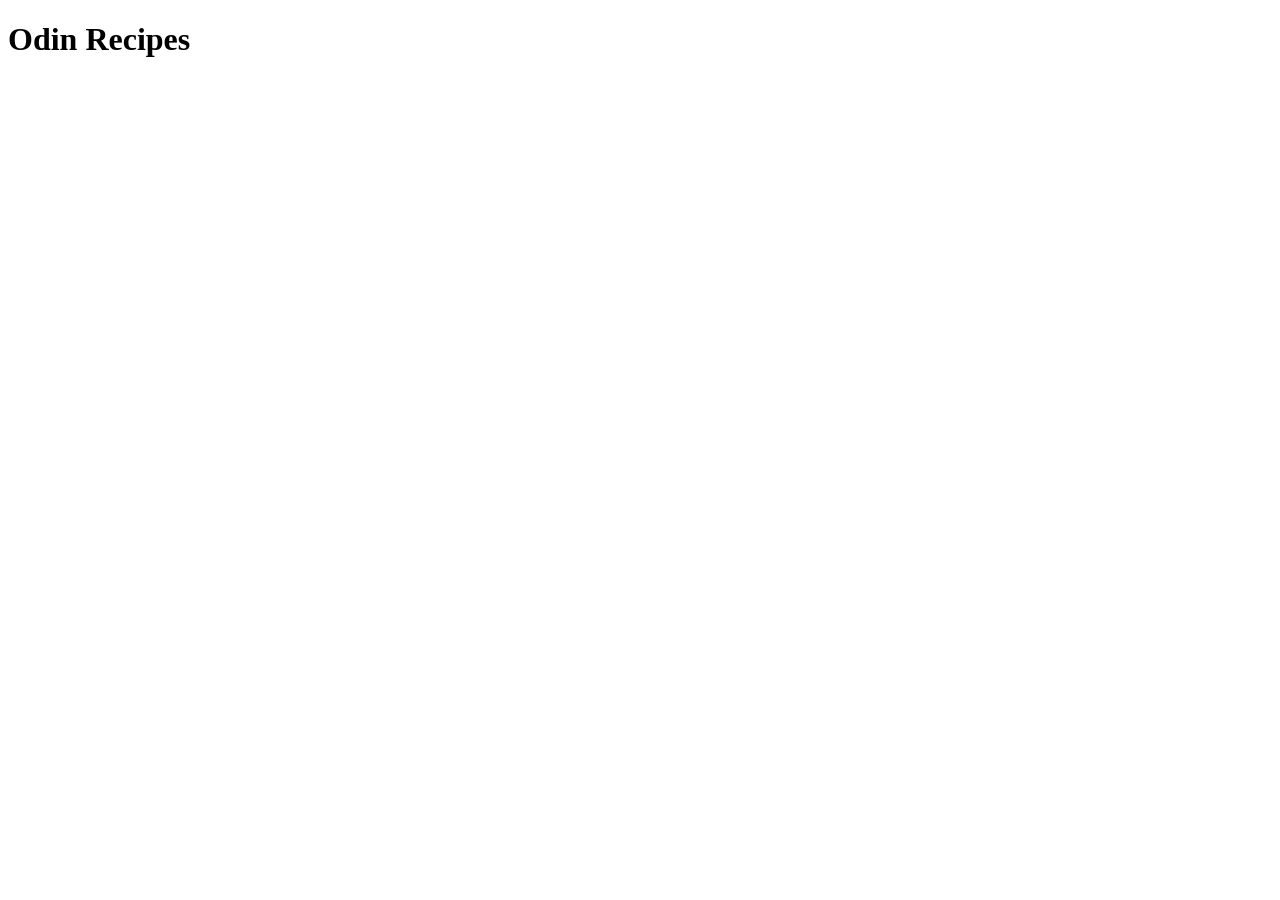
==== index.html @ e4ebc14f "Add index.html As with every website, index.html should always be present." ====
<!DOCTYPE html>
<html lang="en">
    <head>
        <meta charset="utf-8">
        <meta name="viewport" content="width=device-width, initial-scale=1.0">
        <title>Odin Recipes</title>
    </head>

    <body>
        <h1>Odin Recipes</h1>
    </body>
</html>
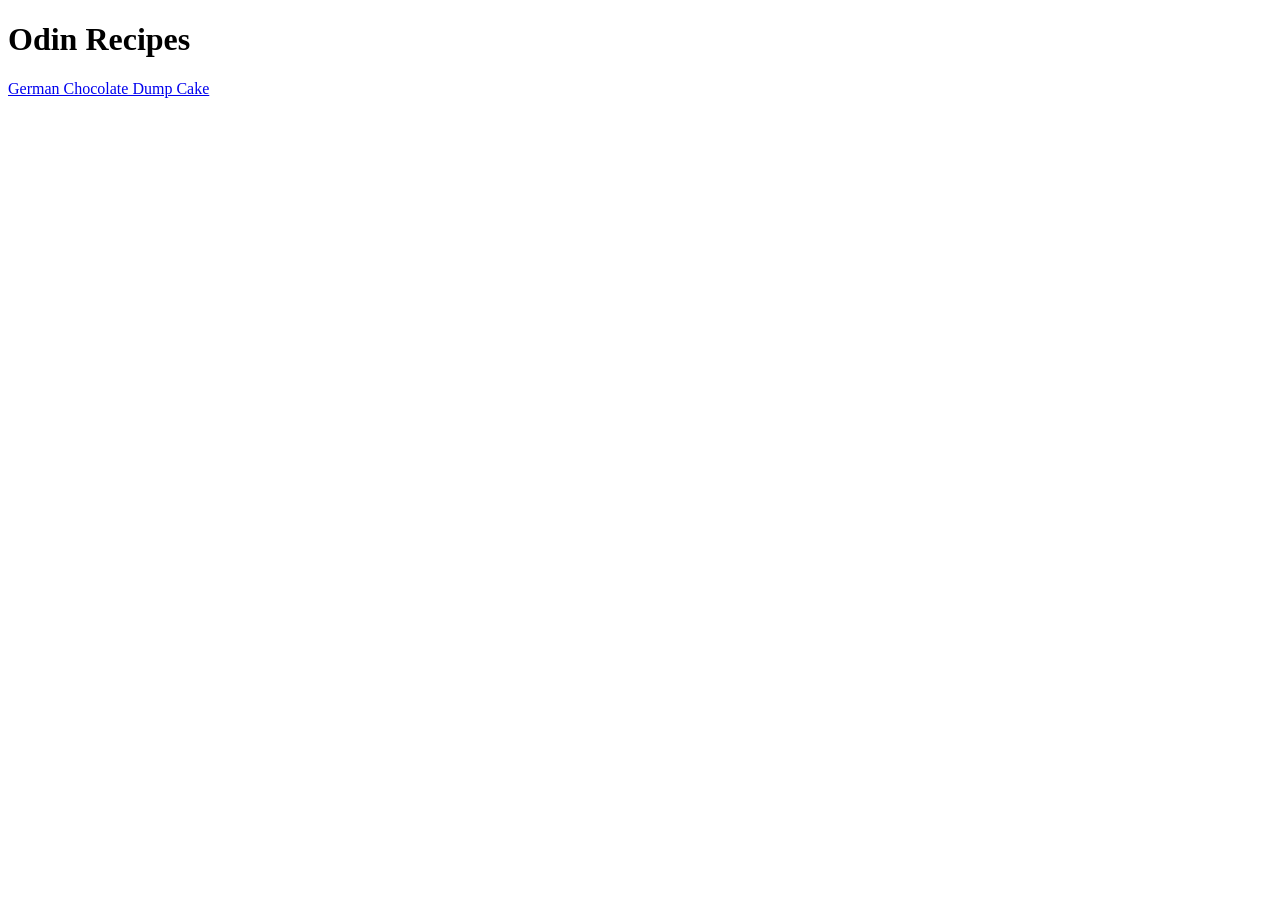
==== commit ded01dd2: "Add a link to open the recipes page A website that lists recipes in the homepage should point to ano" ====
--- a/index.html
+++ b/index.html
@@ -8,5 +8,6 @@
 
     <body>
         <h1>Odin Recipes</h1>
+        <a href="recipes/german-chocolate-dump-cake.html">German Chocolate Dump Cake</a>
     </body>
 </html>
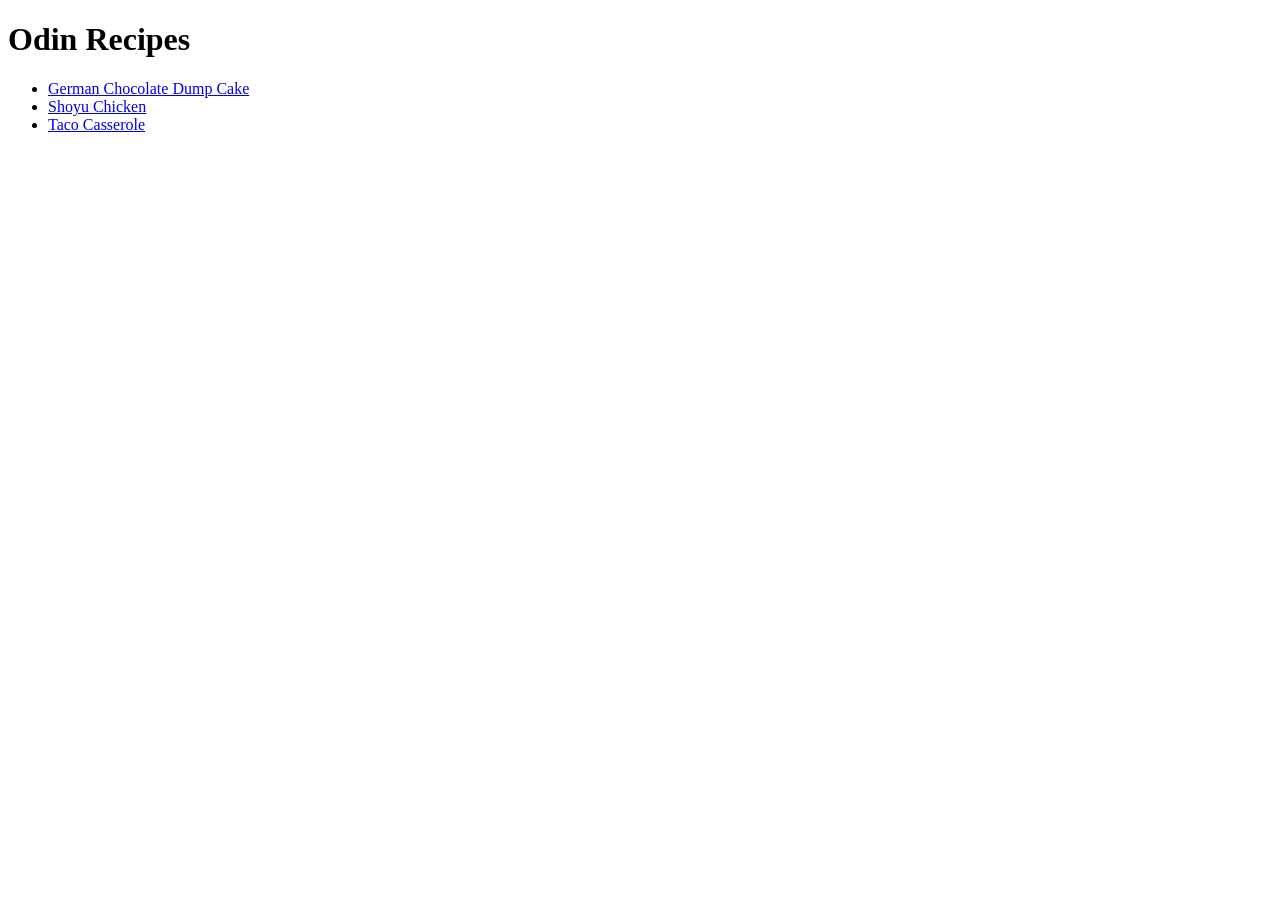
==== commit c74926e2: "Add links to newly added recipes Add links pointing to shoyu chicken and taco casserole. Wrap links " ====
--- a/index.html
+++ b/index.html
@@ -8,6 +8,11 @@
 
     <body>
         <h1>Odin Recipes</h1>
-        <a href="recipes/german-chocolate-dump-cake.html">German Chocolate Dump Cake</a>
+        <ul>
+            <li><a href="recipes/german-chocolate-dump-cake.html">German Chocolate Dump Cake</a></li>
+            <li><a href="recipes/shoyu-chicken.html">Shoyu Chicken</a></li>
+            <li><a href="recipes/taco-casserole.html">Taco Casserole</a></li>
+        </ul>
+        
     </body>
 </html>
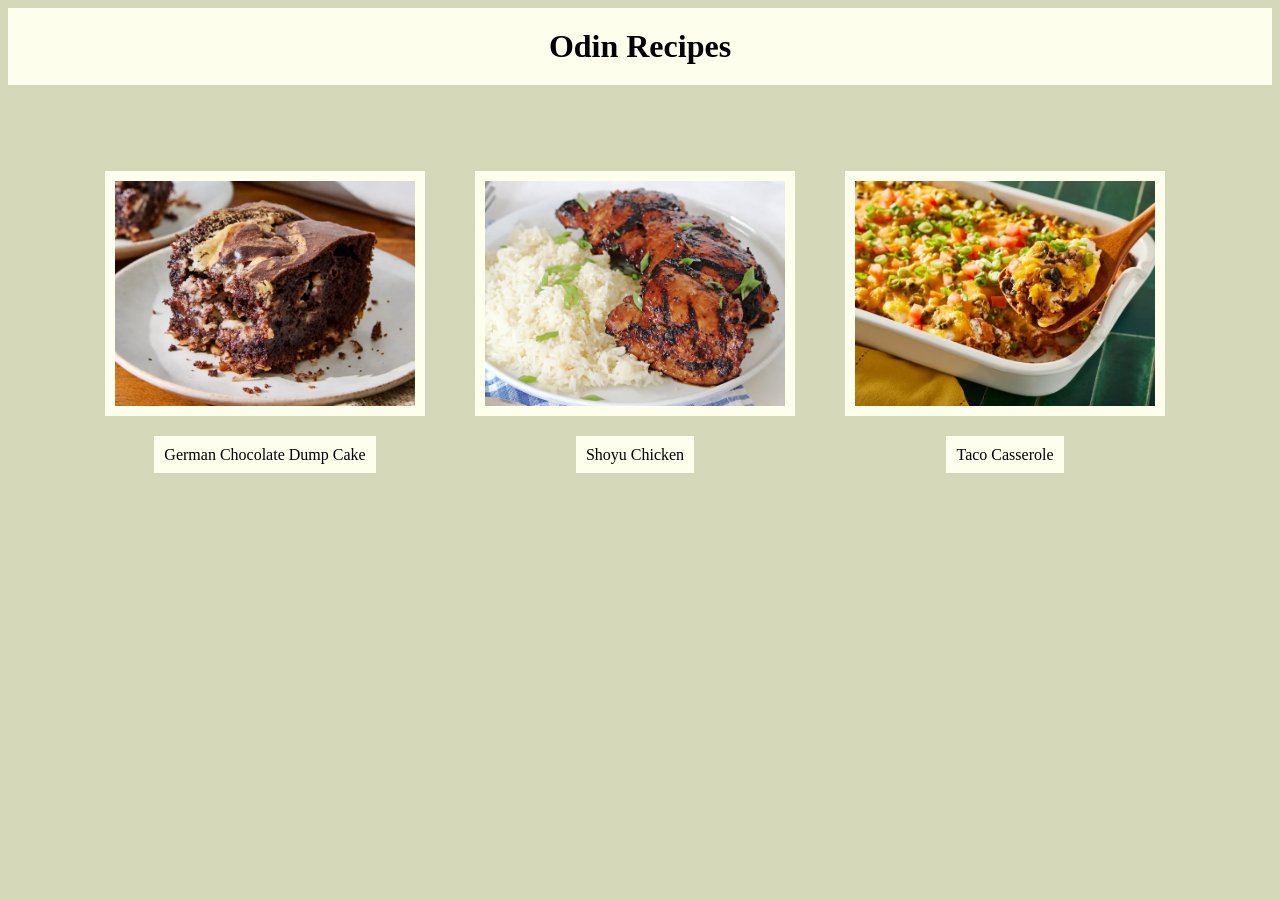
==== commit 4143fcb4: "Add style/design to the homepage The homepage will prolong visitor attention and time spent if it's " ====
--- a/index.html
+++ b/index.html
@@ -4,15 +4,26 @@
         <meta charset="utf-8">
         <meta name="viewport" content="width=device-width, initial-scale=1.0">
         <title>Odin Recipes</title>
+        <link rel="stylesheet" href="styles.css">
     </head>
 
     <body>
         <h1>Odin Recipes</h1>
-        <ul>
-            <li><a href="recipes/german-chocolate-dump-cake.html">German Chocolate Dump Cake</a></li>
-            <li><a href="recipes/shoyu-chicken.html">Shoyu Chicken</a></li>
-            <li><a href="recipes/taco-casserole.html">Taco Casserole</a></li>
-        </ul>
-        
+        <div class="recipes-section">
+            <ul class="home-list">
+                <li>
+                    <img src="./images/german-chocolate-dump-cake.jpg" alt="German Chocolate Dump Cake" height="auto" width="300">
+                    <a href="recipes/german-chocolate-dump-cake.html">German Chocolate Dump Cake</a>
+                </li>
+                <li>
+                    <img src="./images/shoyu-chicken.jpg" alt="German Chocolate Dump Cake" height="auto" width="300">
+                    <a href="recipes/shoyu-chicken.html">Shoyu Chicken</a>
+                </li>
+                <li>
+                    <img src="./images/taco-casserole.jpg" alt="German Chocolate Dump Cake" height="auto" width="300">
+                    <a href="recipes/taco-casserole.html">Taco Casserole</a>
+                </li>
+            </ul>
+        </div>
     </body>
 </html>
--- a/styles.css
+++ b/styles.css
@@ -0,0 +1,47 @@
+* {
+    font-family: "Times New Roman", Verdana, Geneva, Tahoma, sans-serif;
+}
+
+body {
+    background-color: rgb(213, 216, 185);
+}
+
+h1 {
+    background-color: rgb(253, 255, 236);
+    color: black;
+    padding: 20px;
+    margin: 0;
+    text-align: center;
+}
+
+.home-list {
+    display: inline-flex;
+}
+
+.home-list li {
+    padding-right: 50px;
+}
+
+li::marker {
+    color:transparent;
+}
+
+.recipes-section {
+    margin: 50px auto;
+    text-align: center;
+    padding: 20px;
+    /* background-color: rgb(253, 255, 236); */
+}
+
+img {
+    display: block;
+    margin-bottom: 30px;
+    border: 10px solid rgb(253, 255, 236);
+}
+
+a {
+    background-color: rgb(253, 255, 236);
+    padding: 10px;
+    color: black;
+    text-decoration: none;
+}
